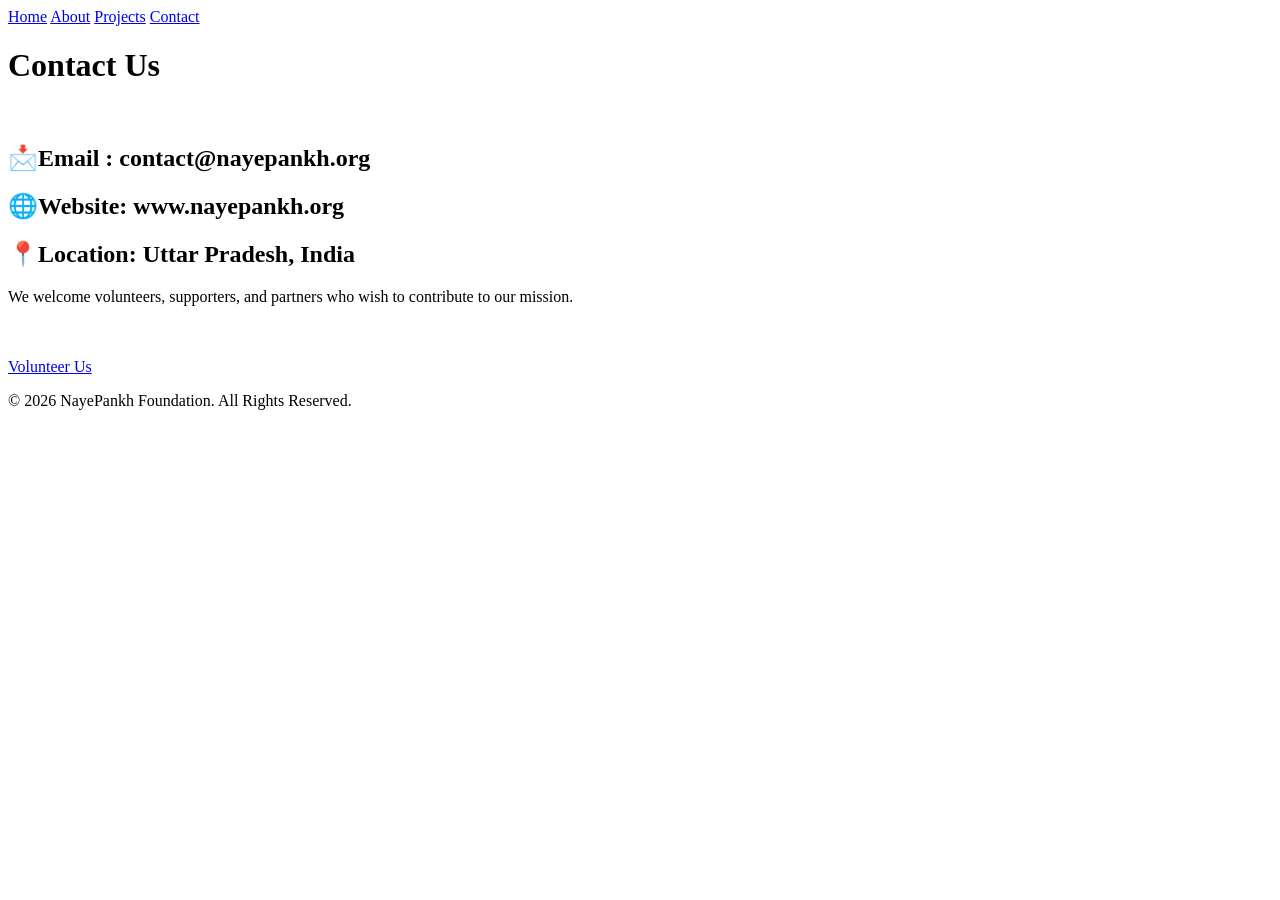
==== contact.html @ 1f0d810b "Add files via upload" ====
<!DOCTYPE html>
<html>
<head>
    <title>Contact</title>
    <link rel="stylesheet" href="style.css">
</head>
<body>

<nav>
    <a href="home.html">Home</a>
    <a href="about.html">About</a>
    <a href="programs.html">Projects</a>
    <a href="contact.html">Contact</a>
</nav>

<div class="container">
<h1>Contact Us</h1><br>
   <h2>📩Email : contact@nayepankh.org</h2>
   <h2>🌐Website: www.nayepankh.org</h2>
   <h2>📍Location: Uttar Pradesh, India</h2>

   <p>We welcome volunteers, supporters, and partners who wish to contribute to our mission.</p><br><br>
   <a href = "volunteer.html" class = "newbtn">Volunteer Us</a>
    <footer class = "one">
        <p class ="two">© 2026 NayePankh Foundation. All Rights Reserved.</p>
    </footer>
</body>
</html>
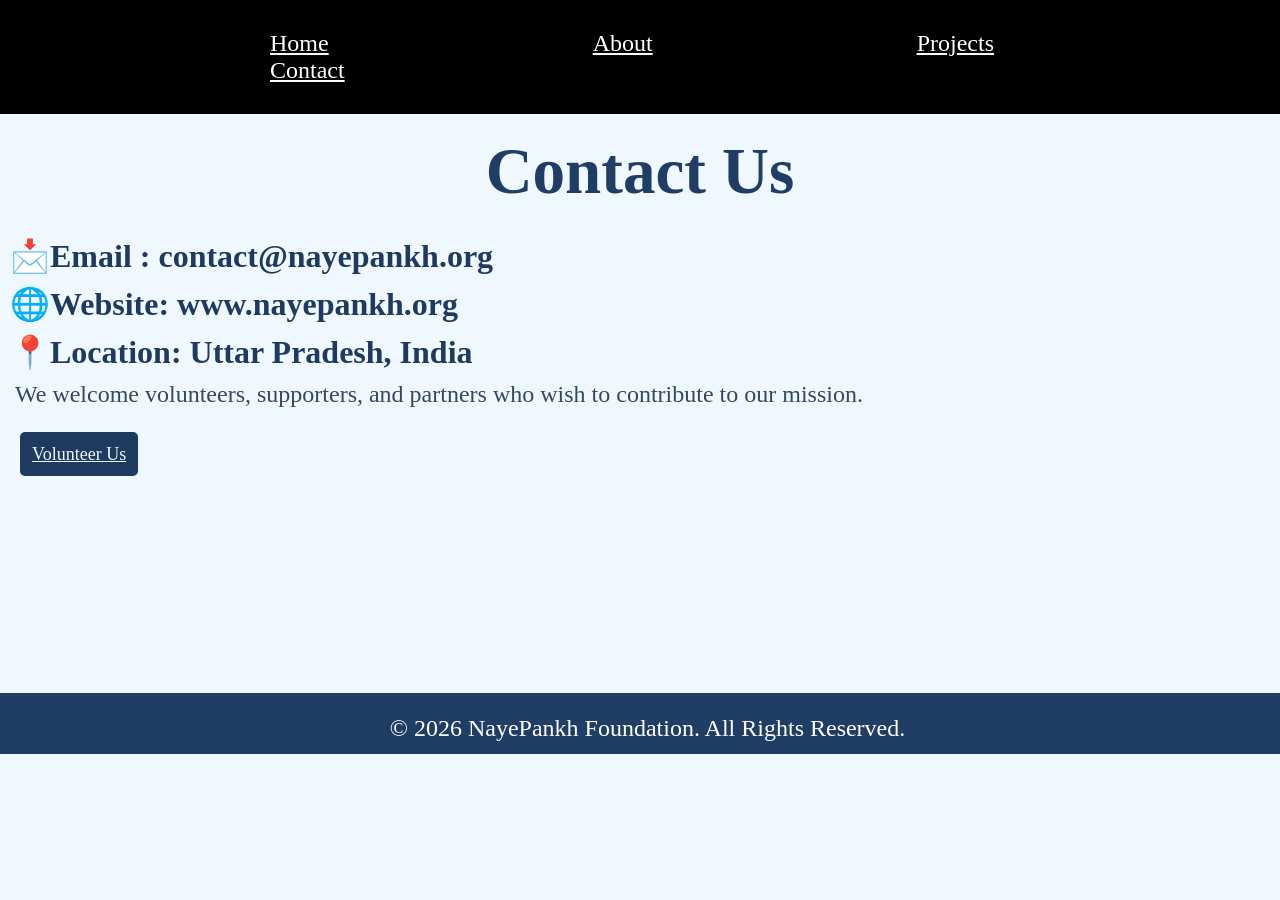
==== commit 8511260d: "Update contact.html" ====
--- a/contact.html
+++ b/contact.html
@@ -7,7 +7,7 @@
 <body>
 
 <nav>
-    <a href="home.html">Home</a>
+    <a href="index.html">Home</a>
     <a href="about.html">About</a>
     <a href="programs.html">Projects</a>
     <a href="contact.html">Contact</a>
@@ -25,4 +25,4 @@
         <p class ="two">© 2026 NayePankh Foundation. All Rights Reserved.</p>
     </footer>
 </body>
-</html>+</html>
--- a/style.css
+++ b/style.css
@@ -0,0 +1,126 @@
+*{
+    margin:0;
+    padding:0;
+    box-sizing:border-box;
+
+}
+
+body{
+    background-color: aliceblue;
+}
+
+nav a{
+    color: white;
+    margin:20px;
+    font-size:x-large;
+    margin-left: 240px;
+}
+
+a:hover{
+    color: orangered;
+}
+
+nav{
+
+    background-color: black;
+    padding : 30px;
+    
+}
+
+h1{
+    margin-top: 20px;
+    font-family:'Times New Roman', Times, serif;
+    font-size: 65px;
+    text-align: center;
+    color:#203e65;
+
+}
+
+p{
+    font-family:'Times New Roman', Times, serif;
+    font-size: 24px;
+    margin-top: 10px;
+    margin-left: 15px;
+    color : rgb(52, 73, 94)
+    
+}
+
+h2{
+
+   font-family: 'Times New Roman', Times, serif;
+   font-size: xx-large;
+   margin:10px;
+   color:#1e3a5f;
+
+}
+
+h3{
+
+    font-size: x-large;
+    font-family: 'Times New Roman', Times, serif;
+    margin-left: 20px;
+    color : rgb(44, 62, 80);
+
+}
+
+img{
+    width:700px;
+    height:auto;
+    border:2px solid black;
+}
+
+.hero-image{
+    margin:auto;
+    display:block;
+}
+
+.btn{
+    border-radius:5px;
+    padding: 12px;
+    font-size: 18px;
+    margin-top: 10px;
+    background-color: rgb(30, 58, 95);
+    color: aliceblue;
+    margin-left: 20px;
+    text-align: center;
+}  
+
+.newbtn{
+    border-radius:5px;
+    font-size: 18px;
+    background-color: rgb(30, 58, 95);
+    color: aliceblue;
+    margin-left: 20px;
+    padding:12px;
+}
+
+footer{
+    background-color: #203e65;
+    margin-top: 20px;
+    padding:12px;
+    color : black;
+    text-align: center;
+}
+
+.two{
+    color:white;
+}
+
+ul{
+   font-size: 20px;
+   color : rgb(52, 73, 94);
+   margin-left: 10px;
+}
+
+.one{
+    margin-top: 228px;
+}
+
+td{
+   font-size: 24px;
+   padding:10px;
+}
+
+input{
+    padding:10px;
+}
